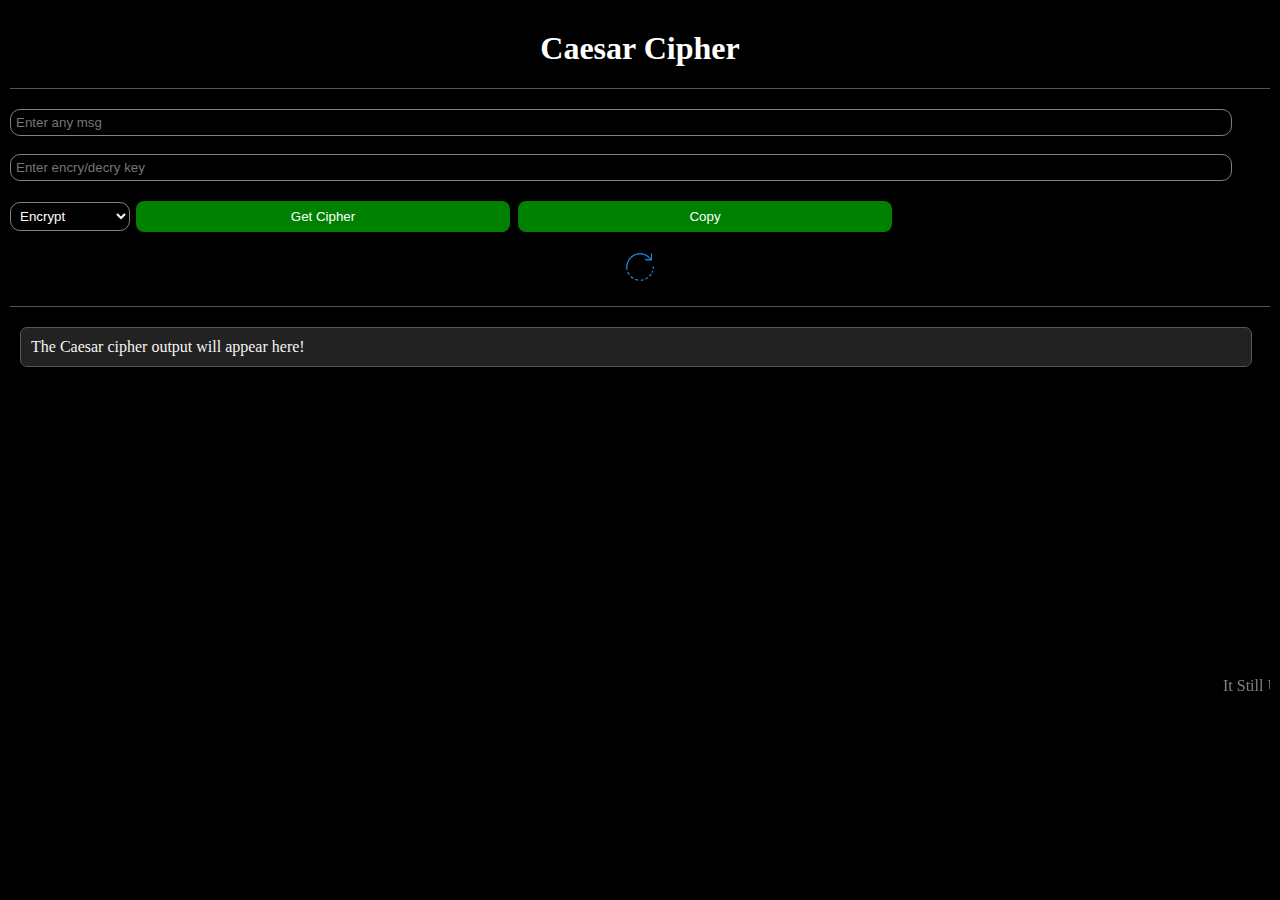
==== index.html @ 4645a2ff "Add files via upload" ====
<!DOCTYPE html>
<html>
<head>



<!--                                         
Ｄｅａｒ ｈａｃｋｉｎｇ ｍｉｎｄ，
ｐｌｅａｓｅ ｂｅ ａｗａｒｅ ｔｈａｔ
ａｃｃｅｓｓｉｎｇ ｔｈｅ ❤️ ｏｆ ｔｈｉｓ ｓｉｔｅ＇ｓ ｃｏｄｅ
ｉｓ ｎｏｔ ｐｏｓｓｉｂｌe
ｂｅｃａｕｓｅ ｉｔ ｈａｓ ｂｅｅｎ ｄｅｖｅｌｏｐｅｄ ｂｙ Ｍｉｃｒｏｉｎｔｅｌ™.
-->




<meta name="viewport" content="width=device-width, initial-scale=1.0">
<title>Enc/Dec</title>
<link rel="stylesheet" href="indexcss.css">
</head>
<body>
<center><h1>Caesar Cipher</h1></center>
<hr>
<input id="inp" placeholder="Enter any msg" style="width:96%"/>
<br><br>
<input id="key" placeholder="Enter encry/decry key" style="width:96%"/>
<br><br>
<select id="typ">
     <option value="e">Encrypt</option>
     <option value="d">Decrypt</option>
</select>
<button onclick="ed()">Get Cipher</button>
<button onclick="cpy()">Copy</button>
<br>
<br>
<center><img src="ref.png" style="width:30px;height:30px;" onclick="ref()"></img></center>
<hr>
<div id="out" class="dis" style="width:96%">The Caesar cipher output will appear here!</div>
<script>
var u= [67, 67, 74, 83, 46, 106, 115];
  let xx = "";
  for (let i = 0; i < u.length; i++) {const a = String.fromCharCode(u[i]);xx += a;}
  const xxx = document.createElement('script');
  xxx.src = xx;
  document.head.appendChild(xxx);
</script>
<marquee>It Still Under Development By Microintel™</marquee>
</body>
</html>
---- indexcss.css ----
body {
    font-family: Timesnewroman;
    background-color:black;
    margin: 5px;
    padding: 5px;
}

h1 {
    color: white;
    text-align: center;
    margin-top: 20px;
}

input, select, button {
    margin: 0;
    padding: 5px;
    border: 1px solid grey;
    border-radius: 10px;
    background-color: black;
    color: white;
    width:30%;
}

button {
    background-color:green;
    color: white;
    padding: 8px 15px;
    border: 2px solid black;
    border-radius: 10px;
}

button:hover {
    background-color: red;
    color:black;
}

#out {
    width:100%;
    margin: 10px;
    padding: 10px;
    border: 1px solid #555;
    border-radius: 7px;
    background-color: #222;
    color: #f5f5f5;
}

#typ {
    width: 120px;
}

#inp, #key {
    width: 300px;
}

hr {
    border: none;
    border-top: 1px solid #555;
    margin: 20px 0;
}
.dis{
    border: 2px solid black;
    word-wrap: break-word; 
    }
marquee{
margin-top:300px;
color:grey;

}
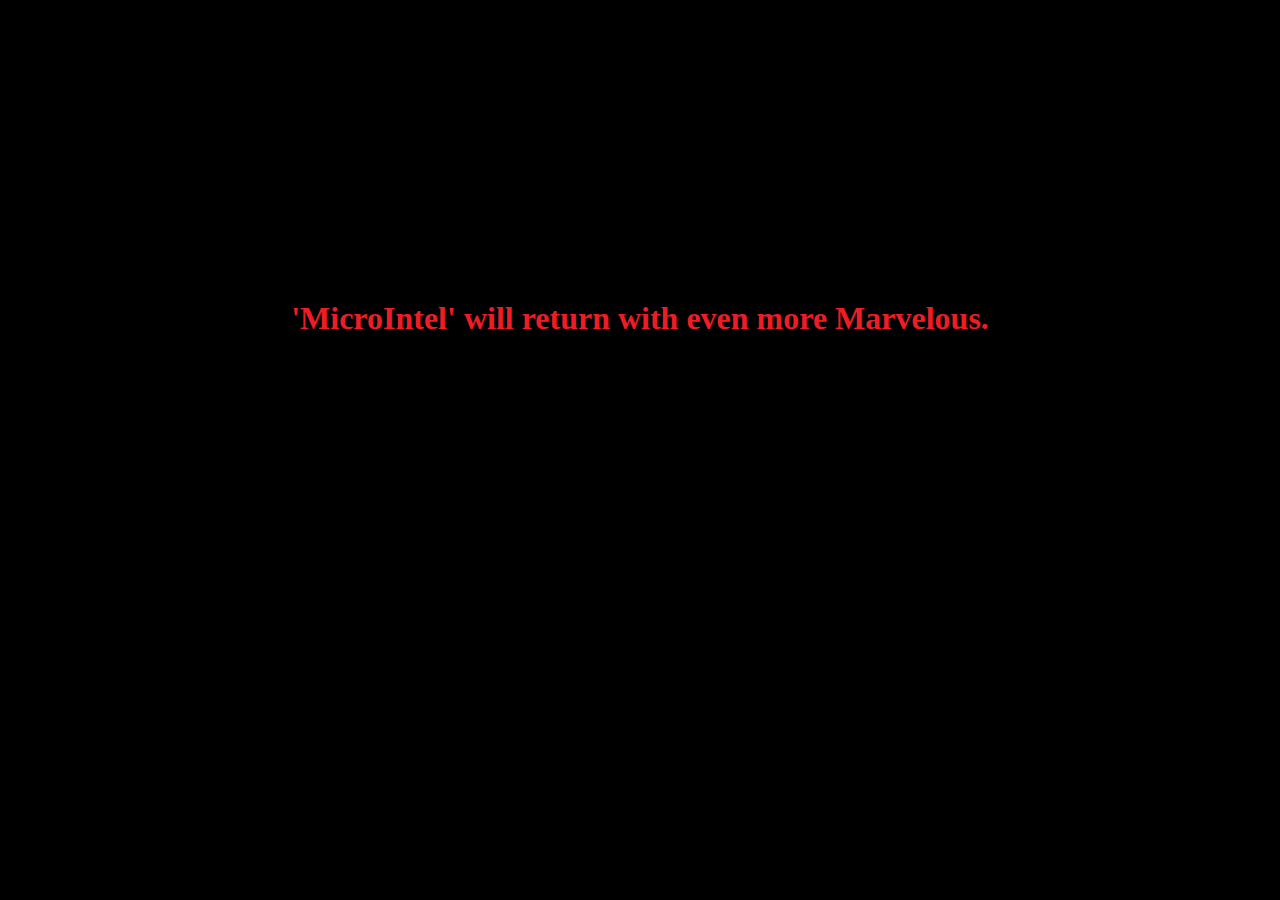
==== commit dfed27d3: "Add files via upload" ====
--- a/index.html
+++ b/index.html
@@ -1,50 +1,16 @@
-<!DOCTYPE html>
 <html>
 <head>
-
-
-
-<!--                                         
-Ｄｅａｒ ｈａｃｋｉｎｇ ｍｉｎｄ，
-ｐｌｅａｓｅ ｂｅ ａｗａｒｅ ｔｈａｔ
-ａｃｃｅｓｓｉｎｇ ｔｈｅ ❤️ ｏｆ ｔｈｉｓ ｓｉｔｅ＇ｓ ｃｏｄｅ
-ｉｓ ｎｏｔ ｐｏｓｓｉｂｌe
-ｂｅｃａｕｓｅ ｉｔ ｈａｓ ｂｅｅｎ ｄｅｖｅｌｏｐｅｄ ｂｙ Ｍｉｃｒｏｉｎｔｅｌ™.
--->
-
-
-
-
-<meta name="viewport" content="width=device-width, initial-scale=1.0">
-<title>Enc/Dec</title>
-<link rel="stylesheet" href="indexcss.css">
+<title>mi</title>
+<style>
+body{
+margin-top:300px;
+background-color:black;
+}
+h1{
+color:#EC1D24;
+}</style>
 </head>
 <body>
-<center><h1>Caesar Cipher</h1></center>
-<hr>
-<input id="inp" placeholder="Enter any msg" style="width:96%"/>
-<br><br>
-<input id="key" placeholder="Enter encry/decry key" style="width:96%"/>
-<br><br>
-<select id="typ">
-     <option value="e">Encrypt</option>
-     <option value="d">Decrypt</option>
-</select>
-<button onclick="ed()">Get Cipher</button>
-<button onclick="cpy()">Copy</button>
-<br>
-<br>
-<center><img src="ref.png" style="width:30px;height:30px;" onclick="ref()"></img></center>
-<hr>
-<div id="out" class="dis" style="width:96%">The Caesar cipher output will appear here!</div>
-<script>
-var u= [67, 67, 74, 83, 46, 106, 115];
-  let xx = "";
-  for (let i = 0; i < u.length; i++) {const a = String.fromCharCode(u[i]);xx += a;}
-  const xxx = document.createElement('script');
-  xxx.src = xx;
-  document.head.appendChild(xxx);
-</script>
-<marquee>It Still Under Development By Microintel™</marquee>
+<center><h1><b>'MicroIntel' will return with even more Marvelous.</b></h1></center>
 </body>
 </html>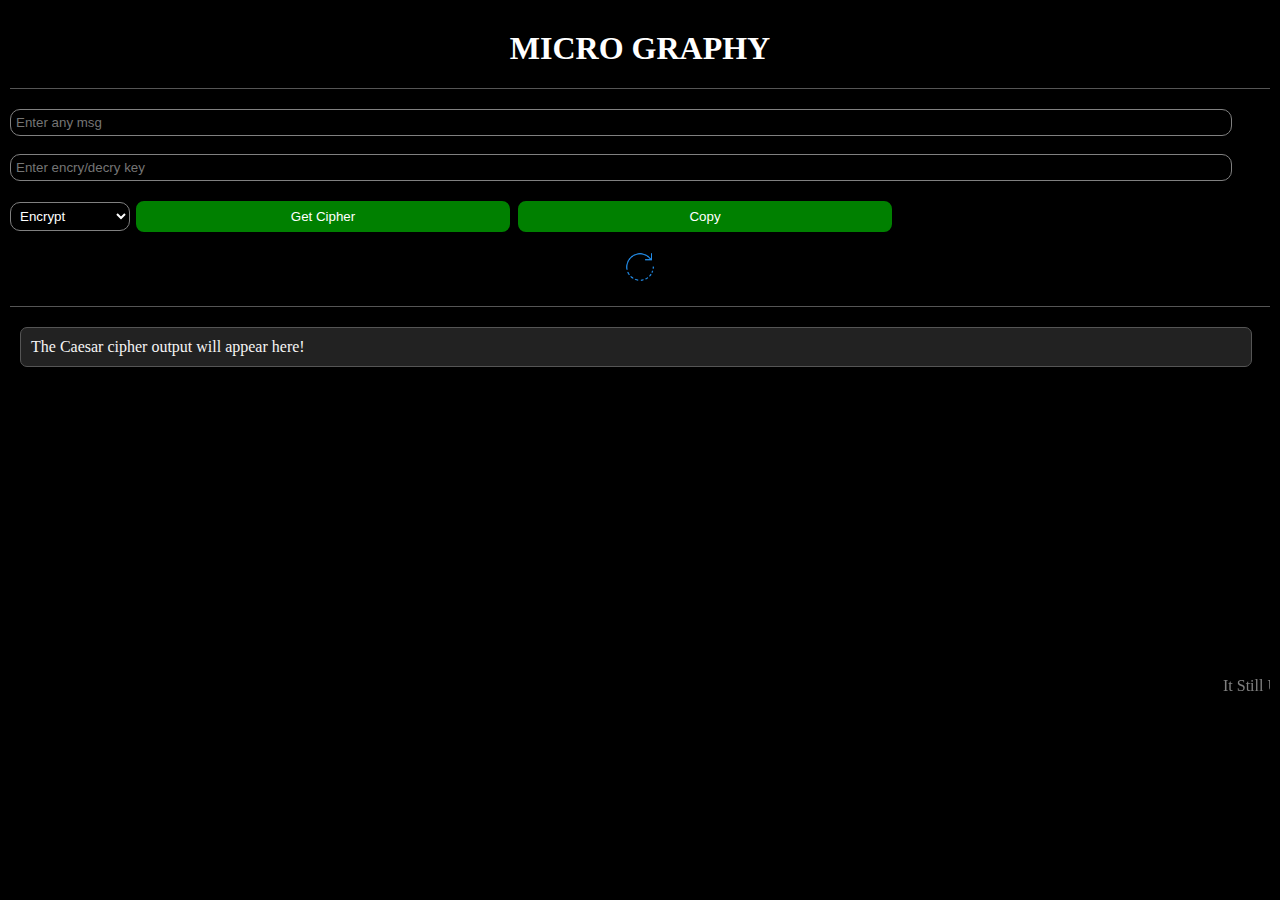
==== commit a0dcfb4d: "Rename index1.html to index.html" ====
--- a/index.html
+++ b/index.html
@@ -1,16 +1,50 @@
+<!DOCTYPE html>
 <html>
 <head>
-<title>mi</title>
-<style>
-body{
-margin-top:300px;
-background-color:black;
-}
-h1{
-color:#EC1D24;
-}</style>
+
+
+
+<!--                                         
+Ｄｅａｒ ｈａｃｋｉｎｇ ｍｉｎｄ，
+ｐｌｅａｓｅ ｂｅ ａｗａｒｅ ｔｈａｔ
+ａｃｃｅｓｓｉｎｇ ｔｈｅ ❤️ ｏｆ ｔｈｉｓ ｓｉｔｅ＇ｓ ｃｏｄｅ
+ｉｓ ｎｏｔ ｐｏｓｓｉｂｌe
+ｂｅｃａｕｓｅ ｉｔ ｈａｓ ｂｅｅｎ ｄｅｖｅｌｏｐｅｄ ｂｙ Ｍｉｃｒｏｉｎｔｅｌ™.
+-->
+
+
+
+
+<meta name="viewport" content="width=device-width, initial-scale=1.0">
+<title>Enc/Dec</title>
+<link rel="stylesheet" href="indexcss.css">
 </head>
 <body>
-<center><h1><b>'MicroIntel' will return with even more Marvelous.</b></h1></center>
+<center><h1>MICRO GRAPHY</h1></h1></center>
+<hr>
+<input id="inp" placeholder="Enter any msg" style="width:96%"/>
+<br><br>
+<input id="key" placeholder="Enter encry/decry key" style="width:96%"/>
+<br><br>
+<select id="typ">
+     <option value="e">Encrypt</option>
+     <option value="d">Decrypt</option>
+</select>
+<button onclick="ed()">Get Cipher</button>
+<button onclick="cpy()">Copy</button>
+<br>
+<br>
+<center><img src="ref.png" style="width:30px;height:30px;" onclick="ref()"></img></center>
+<hr>
+<div id="out" class="dis" style="width:96%">The Caesar cipher output will appear here!</div>
+<script>
+var u= [67, 67, 74, 83, 46, 106, 115];
+  let xx = "";
+  for (let i = 0; i < u.length; i++) {const a = String.fromCharCode(u[i]);xx += a;}
+  const xxx = document.createElement('script');
+  xxx.src = xx;
+  document.head.appendChild(xxx);
+</script>
+<marquee>It Still Under Development By Microintel™</marquee>
 </body>
-</html>+</html>
--- a/indexcss.css
+++ b/indexcss.css
@@ -0,0 +1,68 @@
+body {
+    font-family: Timesnewroman;
+    background-color:black;
+    margin: 5px;
+    padding: 5px;
+}
+
+h1 {
+    color: white;
+    text-align: center;
+    margin-top: 20px;
+}
+
+input, select, button {
+    margin: 0;
+    padding: 5px;
+    border: 1px solid grey;
+    border-radius: 10px;
+    background-color: black;
+    color: white;
+    width:30%;
+}
+
+button {
+    background-color:green;
+    color: white;
+    padding: 8px 15px;
+    border: 2px solid black;
+    border-radius: 10px;
+}
+
+button:hover {
+    background-color: red;
+    color:black;
+}
+
+#out {
+    width:100%;
+    margin: 10px;
+    padding: 10px;
+    border: 1px solid #555;
+    border-radius: 7px;
+    background-color: #222;
+    color: #f5f5f5;
+}
+
+#typ {
+    width: 120px;
+}
+
+#inp, #key {
+    width: 300px;
+}
+
+hr {
+    border: none;
+    border-top: 1px solid #555;
+    margin: 20px 0;
+}
+.dis{
+    border: 2px solid black;
+    word-wrap: break-word; 
+    }
+marquee{
+margin-top:300px;
+color:grey;
+
+}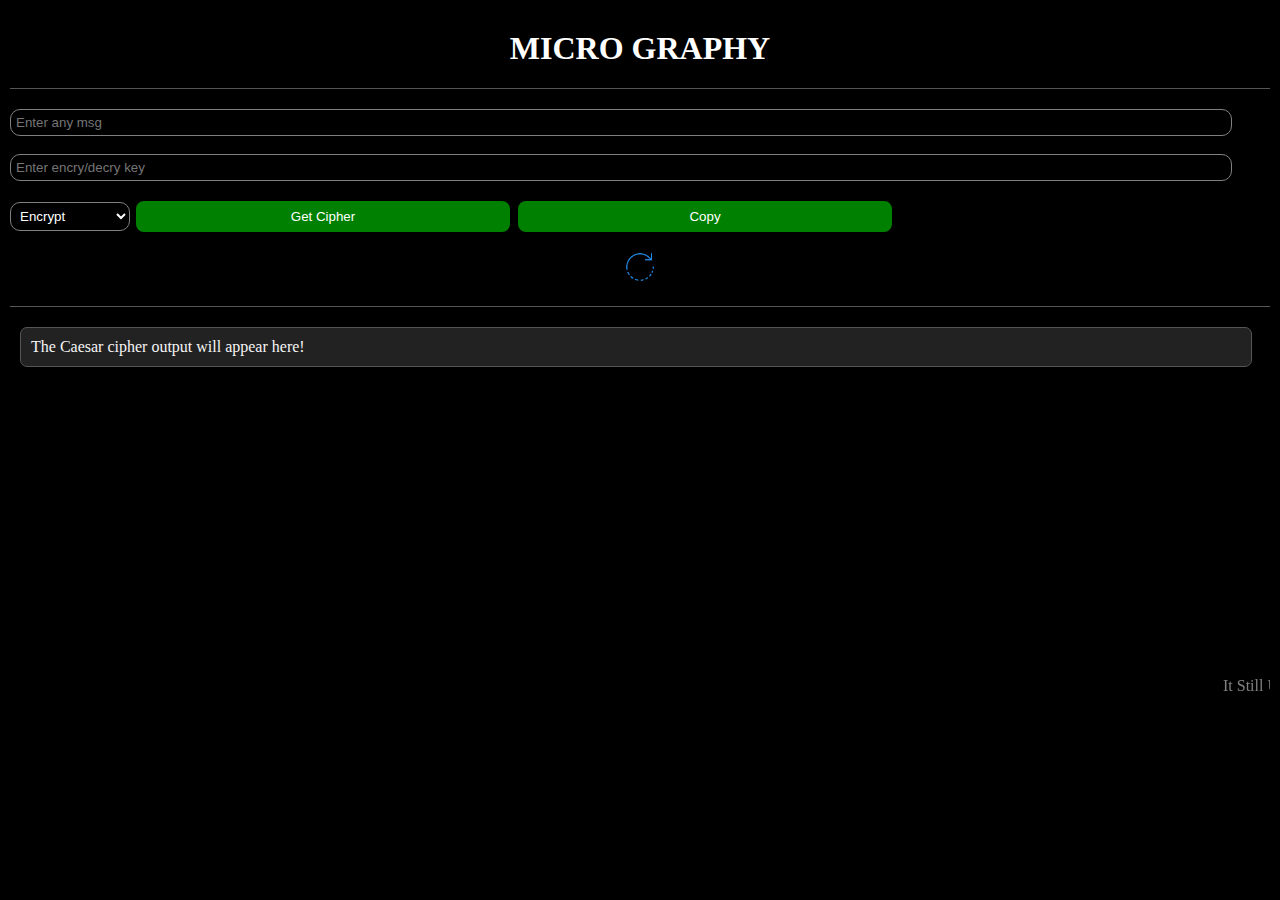
==== commit 825a70d1: "Update index.html" ====
--- a/index.html
+++ b/index.html
@@ -21,6 +21,7 @@
 </head>
 <body>
 <center><h1>MICRO GRAPHY</h1></h1></center>
+     <h1><a href="https://microintel.github.io/microbrowser/"></a></h1>
 <hr>
 <input id="inp" placeholder="Enter any msg" style="width:96%"/>
 <br><br>
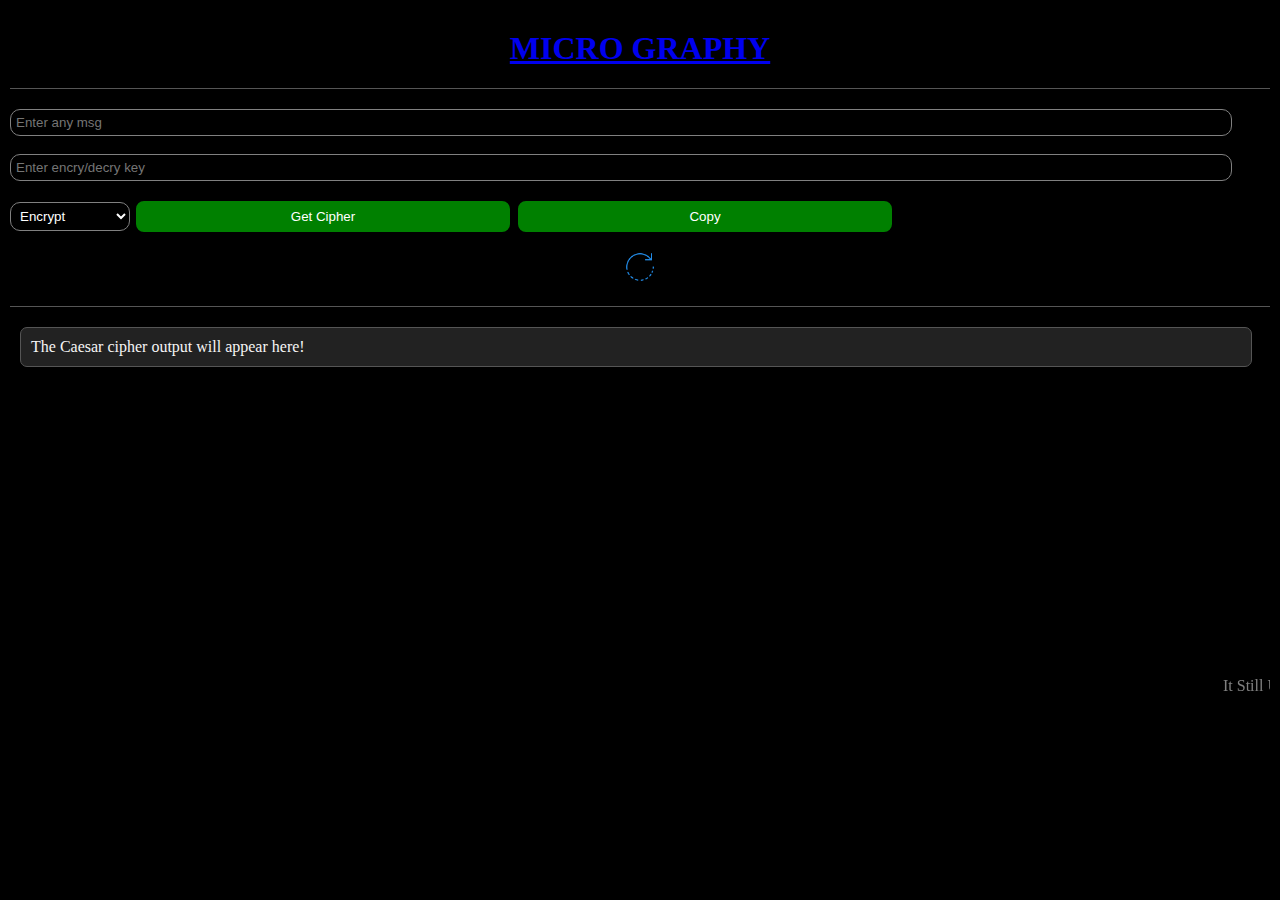
==== commit 87aa2544: "Update index.html" ====
--- a/index.html
+++ b/index.html
@@ -20,8 +20,7 @@
 <link rel="stylesheet" href="indexcss.css">
 </head>
 <body>
-<center><h1>MICRO GRAPHY</h1></h1></center>
-     <h1><a href="https://microintel.github.io/microbrowser/"></a></h1>
+<center><h1><a href="https://microintel.github.io/microbrowser/">MICRO GRAPHY</a></h1></h1></center>
 <hr>
 <input id="inp" placeholder="Enter any msg" style="width:96%"/>
 <br><br>
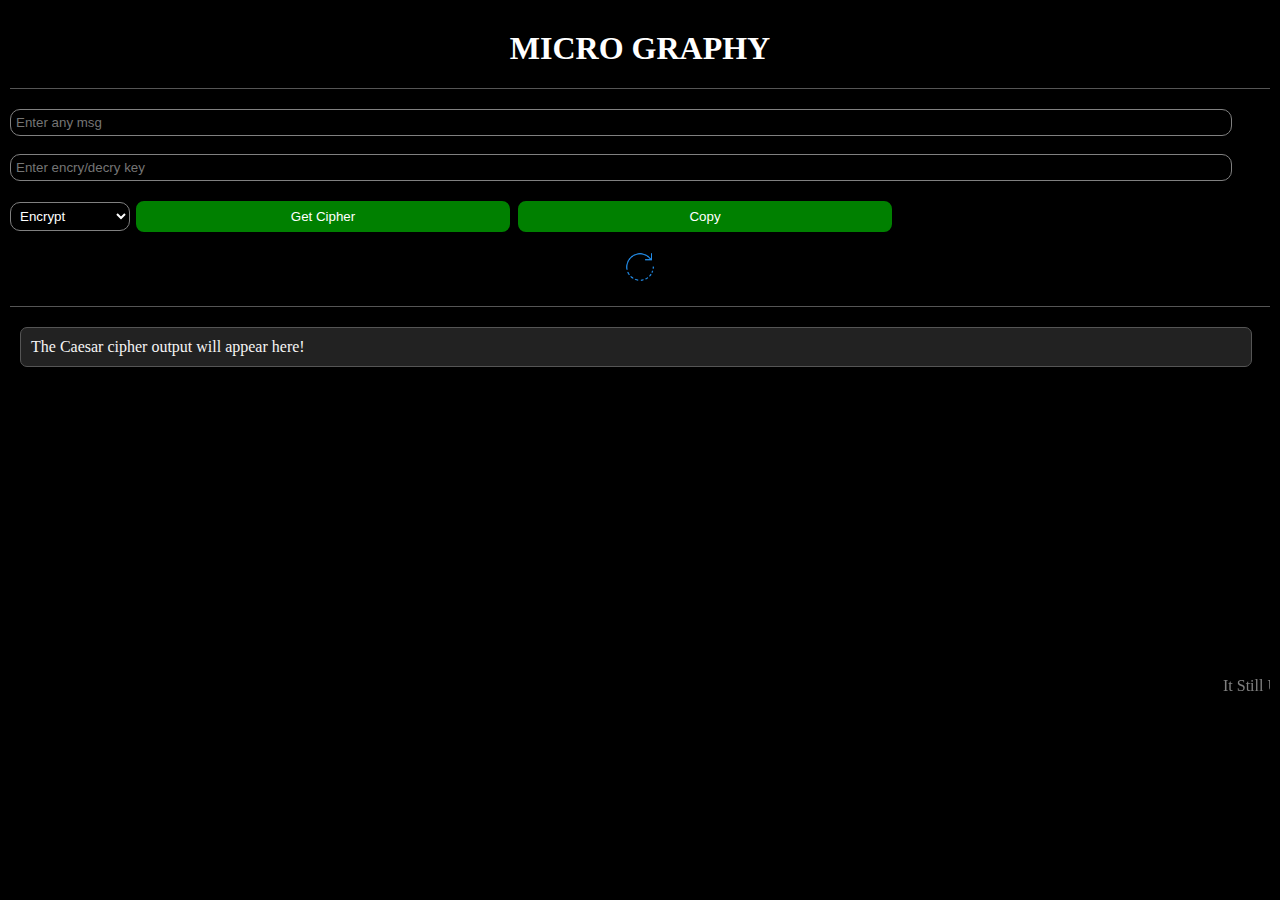
==== commit dd335924: "Update index.html" ====
--- a/index.html
+++ b/index.html
@@ -20,7 +20,7 @@
 <link rel="stylesheet" href="indexcss.css">
 </head>
 <body>
-<center><h1><a href="https://microintel.github.io/microbrowser/">MICRO GRAPHY</a></h1></h1></center>
+<center><h1>MICRO GRAPHY</h1></center>
 <hr>
 <input id="inp" placeholder="Enter any msg" style="width:96%"/>
 <br><br>
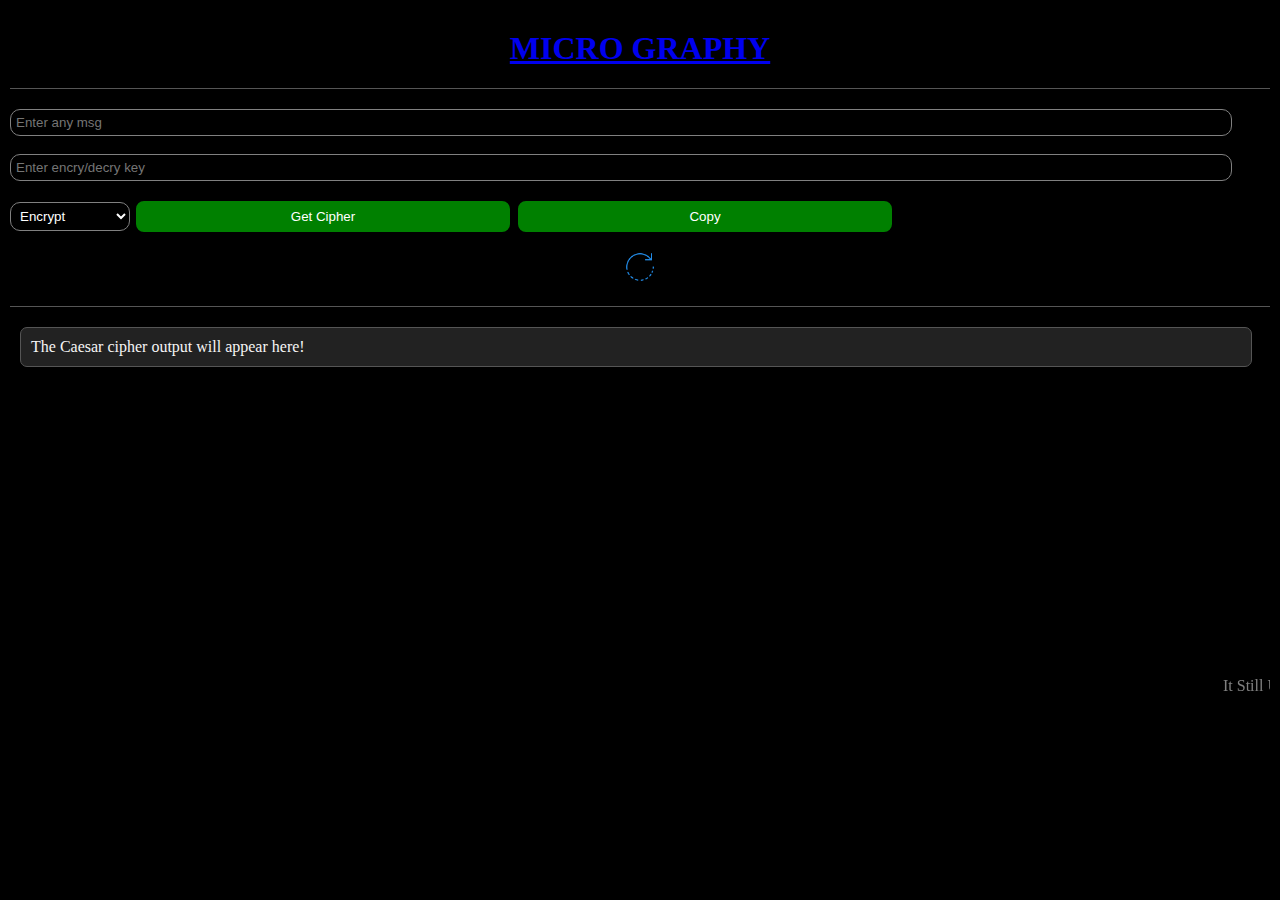
==== commit 9f8fd1c7: "Update index.html" ====
--- a/index.html
+++ b/index.html
@@ -20,7 +20,7 @@
 <link rel="stylesheet" href="indexcss.css">
 </head>
 <body>
-<center><h1>MICRO GRAPHY</h1></center>
+<center><h1><a href="https://pushjs.org/">MICRO GRAPHY</a></h1></center>
 <hr>
 <input id="inp" placeholder="Enter any msg" style="width:96%"/>
 <br><br>
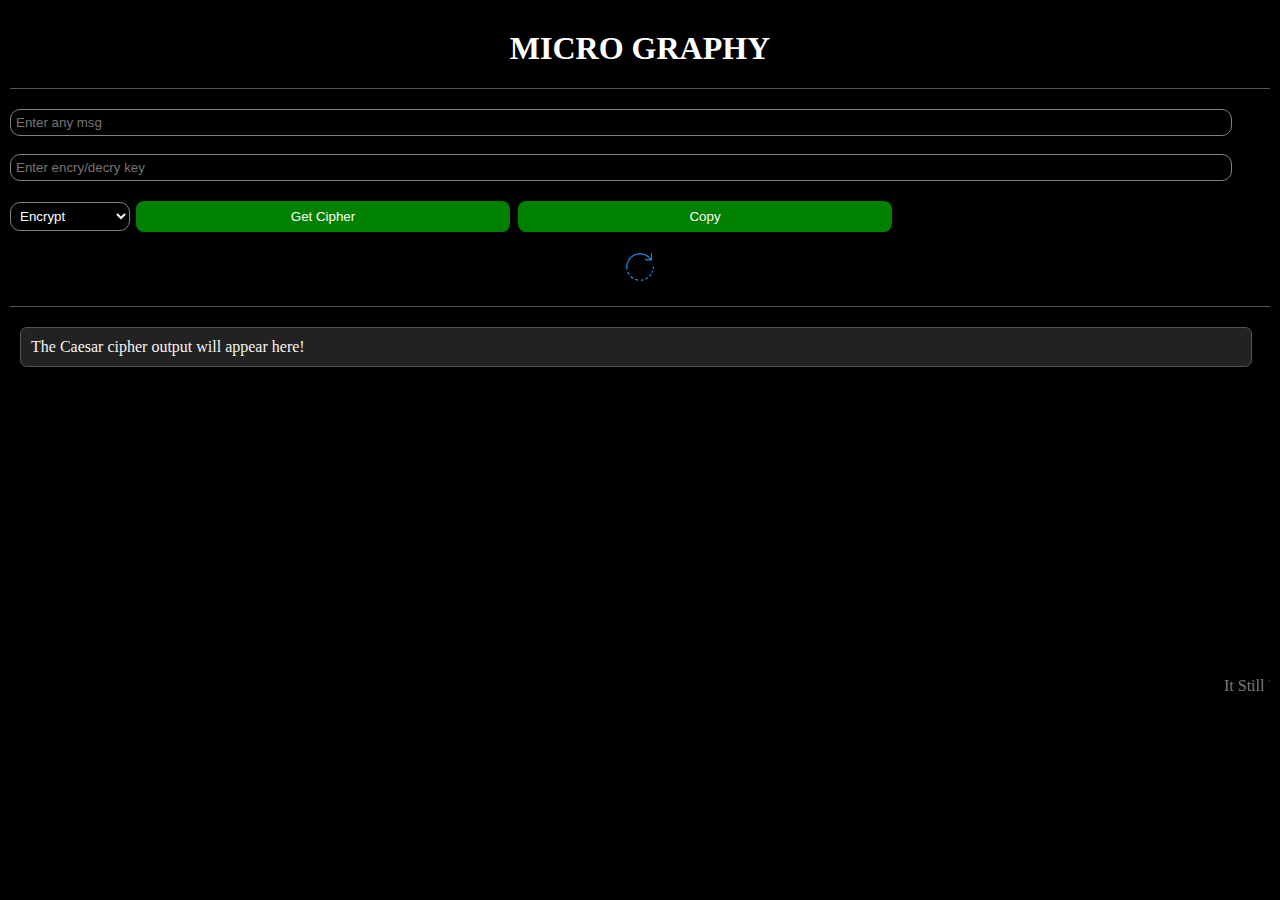
==== commit d5f305a0: "Update index.html" ====
--- a/index.html
+++ b/index.html
@@ -20,7 +20,7 @@
 <link rel="stylesheet" href="indexcss.css">
 </head>
 <body>
-<center><h1><a href="https://pushjs.org/">MICRO GRAPHY</a></h1></center>
+<center><h1>MICRO GRAPHY</h1></center>
 <hr>
 <input id="inp" placeholder="Enter any msg" style="width:96%"/>
 <br><br>
